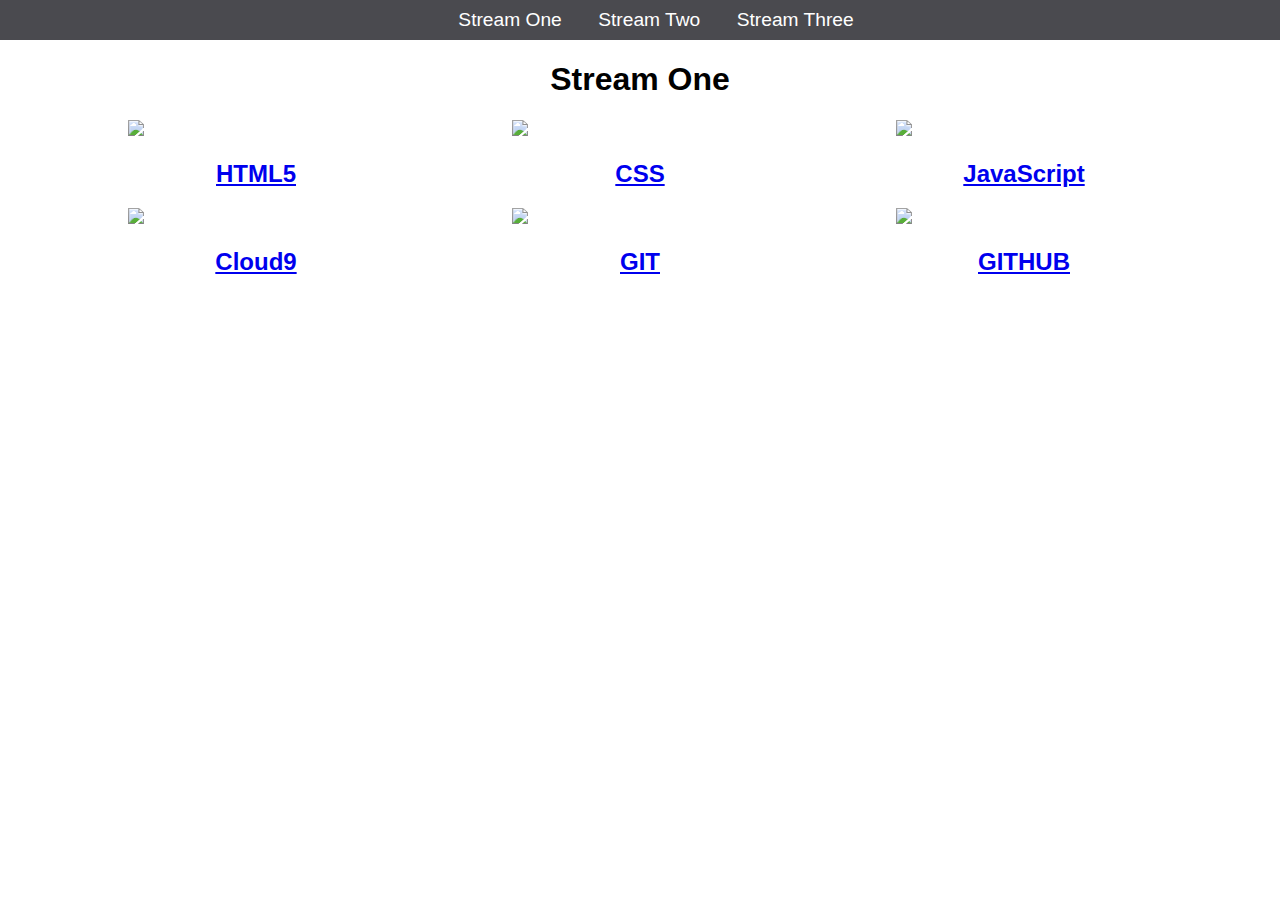
==== index.html @ ac010cdd "rename stream-one.html" ====
<!DOCTYPE html>
<html>
	<head>
		<title> Hello World</title>
		<link rel="stylesheet" href="CSS/style.css" type="text/css" />
	</head>
	<body>
		<nav>
			<ul>
				<li><a href="stream-one.html">Stream One</a></li>
				<li><a href="stream-two.html">Stream Two</a></li>
				<li><a href="stream-three.html">Stream Three</a></li>
			</ul>
		</nav>
		<h1>Stream One</h1>
		<div class="card">
			<a href="https://en.wikipedia.org/wiki/HTML5" target="_blank">
				<img src= "https://d2b8crmh47yoxi.cloudfront.net/wp-content/uploads/2014/08/blog-html-5.png" />
				<h2>HTML5</h2>
			</a>
		</div>
		<div class= "card">
			<a href="https://en.wikipedia.org/wiki/Cascading_Style_Sheets" target="_blank">
				<img src="https://i.lensdump.com/i/8LCZ32.png" />
				<h2>CSS</h2>
			</a>
		</div>
		<div class="card">
			<a href="https://en.wikipedia.org/wiki/JavaScript" target="_blank">
				<img src="http://techxposer.com/wp-content/uploads/2018/07/learn-javascript.png" />
				<h2>JavaScript</h2>
			</a>
		</div>
		<div class="card">
			<a href="https://en.wikipedia.org/wiki/Cloud9_IDE" target="_blank">
				<img src="https://static.c9.io/nc-3.1.4352-ebc3e756-wf/static/plugins/c9.profile/static/images/cloud9-logo.svg" />
				<h2>Cloud9</h2>
			</a>
		</div>
		<div class="card">
			<a href="https://en.wikipedia.org/wiki/Git">
				<img src="https://upload.wikimedia.org/wikipedia/commons/thumb/3/3f/Git_icon.svg/2000px-Git_icon.svg.png" />
				<h2>GIT</h2>
			</a>
		</div>
		<div class="card">
			<a href="https://en.wikipedia.org/wiki/GitHub" target="_blank">
				<img src="https://github.githubassets.com/images/modules/logos_page/GitHub-Mark.png" />
				<h2>GITHUB</h2>
			</a>
		</div>
	</body>
</html>
---- CSS/style.css ----
body{
    margin: 0;
    padding: 0;
    font-family: "Oswald", sans-serif;
}

nav ul {
    list-style: none;
    background-color: #4a4a4f;
    text-align: center;
    margin: 0;
    padding: 0;
}
nav li {
    font-size: 1.2em;
    line-height: 40px;
    height: 40px;
    display: inline-block;
    margin-left: 2.5%;
}
nav a {
    text-decoration: none;
    color: #ffffff;
    display: block;
    
}
nav a:hover{
    background-color: #ffffff;
    color: #4a4a4f;
}

.card {
    float: left;
    width: 20%;
    margin-left: 10%;
    
}

.card a {
    text-align: center;
    
}

img {
    width: 100%
}
h1 {
    text-align: center;
}
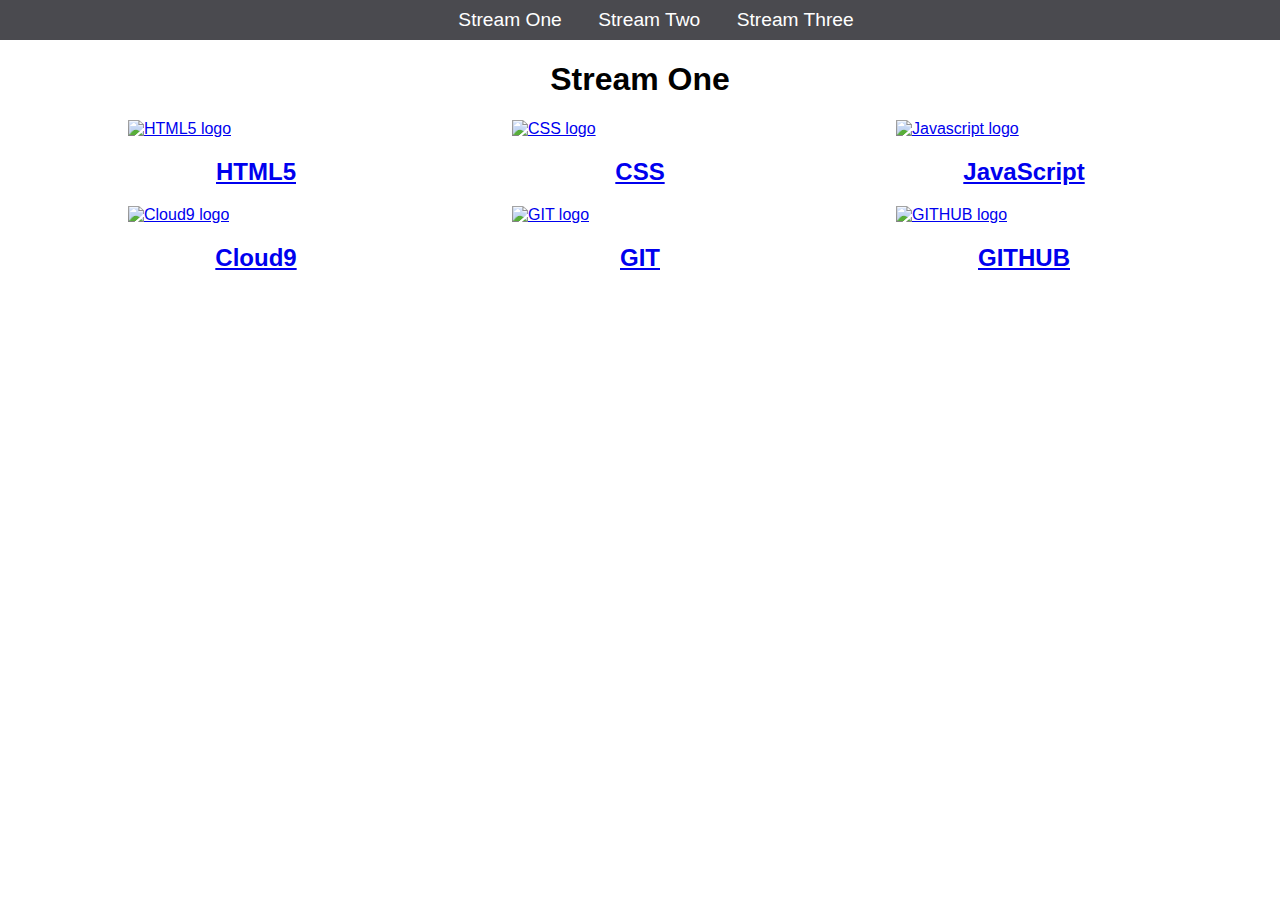
==== commit af8ab4c7: "index.html updated" ====
--- a/index.html
+++ b/index.html
@@ -7,45 +7,45 @@
 	<body>
 		<nav>
 			<ul>
-				<li><a href="stream-one.html">Stream One</a></li>
+				<li><a href="index.html">Stream One</a></li>
 				<li><a href="stream-two.html">Stream Two</a></li>
 				<li><a href="stream-three.html">Stream Three</a></li>
 			</ul>
 		</nav>
 		<h1>Stream One</h1>
-		<div class="card">
+		<div class= "card">
 			<a href="https://en.wikipedia.org/wiki/HTML5" target="_blank">
-				<img src= "https://d2b8crmh47yoxi.cloudfront.net/wp-content/uploads/2014/08/blog-html-5.png" />
+				<img src= "https://d2b8crmh47yoxi.cloudfront.net/wp-content/uploads/2014/08/blog-html-5.png" alt="HTML5 logo"/>
 				<h2>HTML5</h2>
 			</a>
 		</div>
 		<div class= "card">
 			<a href="https://en.wikipedia.org/wiki/Cascading_Style_Sheets" target="_blank">
-				<img src="https://i.lensdump.com/i/8LCZ32.png" />
+				<img src="https://i.lensdump.com/i/8LCZ32.png" alt= "CSS logo" />
 				<h2>CSS</h2>
 			</a>
 		</div>
-		<div class="card">
+		<div class= "card">
 			<a href="https://en.wikipedia.org/wiki/JavaScript" target="_blank">
-				<img src="http://techxposer.com/wp-content/uploads/2018/07/learn-javascript.png" />
+				<img src="http://techxposer.com/wp-content/uploads/2018/07/learn-javascript.png" alt="Javascript logo" />
 				<h2>JavaScript</h2>
 			</a>
 		</div>
-		<div class="card">
+		<div class= "card">
 			<a href="https://en.wikipedia.org/wiki/Cloud9_IDE" target="_blank">
-				<img src="https://static.c9.io/nc-3.1.4352-ebc3e756-wf/static/plugins/c9.profile/static/images/cloud9-logo.svg" />
+				<img src="https://static.c9.io/nc-3.1.4352-ebc3e756-wf/static/plugins/c9.profile/static/images/cloud9-logo.svg" alt="Cloud9 logo"/>
 				<h2>Cloud9</h2>
 			</a>
 		</div>
-		<div class="card">
+		<div class= "card">
 			<a href="https://en.wikipedia.org/wiki/Git">
-				<img src="https://upload.wikimedia.org/wikipedia/commons/thumb/3/3f/Git_icon.svg/2000px-Git_icon.svg.png" />
+				<img src="https://upload.wikimedia.org/wikipedia/commons/thumb/3/3f/Git_icon.svg/2000px-Git_icon.svg.png" alt= "GIT logo"/>
 				<h2>GIT</h2>
 			</a>
 		</div>
 		<div class="card">
 			<a href="https://en.wikipedia.org/wiki/GitHub" target="_blank">
-				<img src="https://github.githubassets.com/images/modules/logos_page/GitHub-Mark.png" />
+				<img src="https://github.githubassets.com/images/modules/logos_page/GitHub-Mark.png" alt="GITHUB logo" />
 				<h2>GITHUB</h2>
 			</a>
 		</div>
